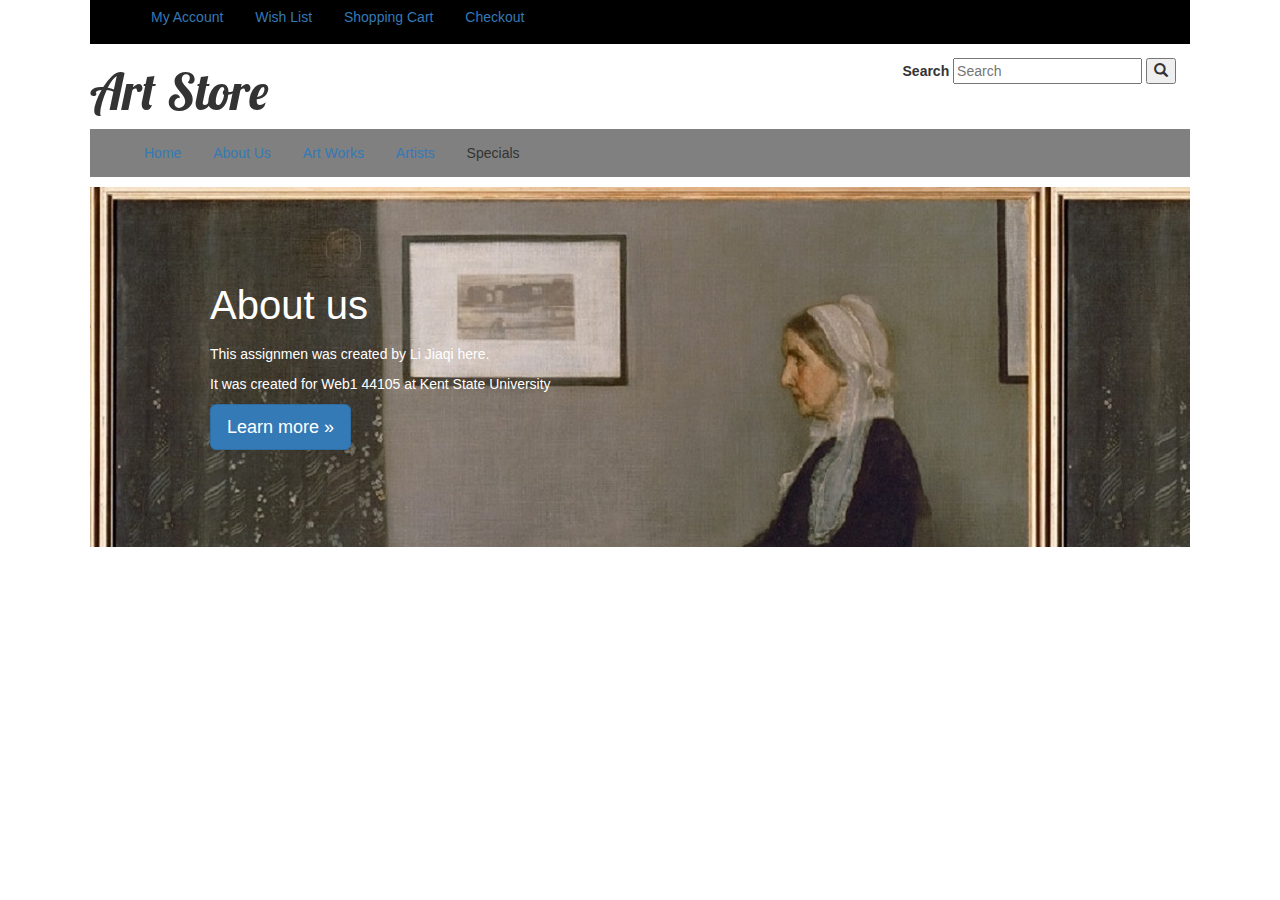
==== assign2-about.html @ 241ec05f "move" ====
<!DOCTYPE html>
<html lang="en">
  <head>
    <meta charset="utf-8">
    <meta name="viewport" content="width=device-width, initial-scale=1.0">
    <title>Chapter5</title>


    <!-- Custom styles for this template -->
    <link href="css/assign2.css" rel="stylesheet">
    

     <!-- Latest compiled and minified CSS -->
<link rel="stylesheet" href="https://maxcdn.bootstrapcdn.com/bootstrap/3.3.7/css/bootstrap.min.css">

<!-- jQuery library -->
<script src="https://ajax.googleapis.com/ajax/libs/jquery/3.1.1/jquery.min.js"></script>

<!-- Latest compiled JavaScript -->
<script src="https://maxcdn.bootstrapcdn.com/bootstrap/3.3.7/js/bootstrap.min.js"></script>

</head>


  

  <body>
  <header>
    <div id="topHeaderRow" style="background-color: black;padding:0.5em;">
        <nav id="nav1">
            <ul >
                <li><a href="#"> My Account</a></li>
                <li><a href="#"> Wish List</a></li>
                <li><a href="#"> Shopping Cart</a></li>
                <li><a href="#"> Checkout</a></li>                  
            </ul>
        </nav>
   </div>   <!-- end topHeaderRow -->
   
   <div id="logoRow" >
        <h1>Art Store</h1> 

        <form action="http://www.randyconnolly.com/tests/process.php" method="get">
          <label for="search">Search</label>
          <input type="text" placeholder="Search" name="search">

          <button  type="submit"><span class="glyphicon glyphicon-search"></span></button>
        </form> 
   </div>  <!-- end logoRow -->
   
   <div id="mainNavigationRow" >
         <nav >
             <ul >
               <li ><a href="assign2-index.html">Home</a></li>
               <li><a href="assign2-about.html">About Us</a></li>
               <li><a href="assign2-work.html">Art Works</a></li>
               <li><a href="assign2-artists.html">Artists</a></li>
               <li class="dropdown">Specials </a>
                 <div class="dropdown-content">
                   <p><a href="#">Special 1</a></p>
                   <p><a href="#">Special 2</a></p>               
                 </div>
               </li>
             </ul>              

         </nav>
   </div>  <!-- end mainNavigationRow -->
   
</header>



   
      <div id="jumbotron">
      <div id="jumbotron_content">
        <p><span style="font-size: 40px;">About us</span></p>
        <p><span>This assignmen was created by Li Jiaqi here.</span></p>
        <p><span>It was created for Web1 44105 at Kent State University </span></p>
        <p><a class="btn btn-lg btn-primary" href="#" >Learn more &raquo;</a></p>
      </div></div>

    
  </body>
</html>
---- css/assign2.css ----
@import url('https://fonts.googleapis.com/css?family=Julius+Sans+One|Lobster');
#logoRow h1{font-family:'Lobster',sans-serif;font-size:50px;}
body h2,div h3{font-family:'Julius Sans One',sans-serif;}

----------------------------

#topHeaderRow{ 
font-size:0.9em;
}



h1 { 
font-size:3em;
font-weight:bold;
margin-top:0;
float:left;
}

div form{
float:right;
padding:1em;
}

div#mainNavigationRow{
clear:left;
background-color:gray;
}


article,header{
width:1100px;
margin: auto;}

li{display:inline;padding:1em;}


.dropdown {
    position: relative;
    display: inline-block;

}

.dropdown-content {
    display: none;
    position: absolute;
    background-color: #f9f9f9;
    min-width: 160px;
    box-shadow: 0px 8px 16px 0px rgba(0,0,0,0.2);
    padding: 12px 16px;
    z-index: 1;

}

.dropdown:hover .dropdown-content {
    display: block;
}
----------------------------article----------------------

*{box-sizing:border-box;}



button{}

.price { color:red;
}

.similarTitle {font-size:10px;
}

.cartText { 
}

.tight-form-group {  
}

.blue{background-color:blue;
color:white;}
.green{background-color:green;
color:white;}
.lightblue{background-color:lightblue;
color:white;}















/*  footer    */

footer {
padding:0.5em;
background-color:#D8D8D8;
}

#copyrightRow { 
width:100%;
background-color: #3A3A3A; 
color:white;
padding:0.5em;
}


/*  about   */

#jumbotron_content{
color:white;
margin-left:100px;
margin-top:70px;
}

#jumbotron{
margin:auto;
width: 1100px;
height: 360px;
background-image: url("../images/whistler.jpg");
padding:20px;
}


/*   artists   */


article {
    width: 1100px;
    margin: auto;
}

#alert{
width: 1100px;
background: #F3F781;
padding:5px;
margin-bottom:5px;
}

#artists figure img{
width:130px;
margin:5 5px;}

#artists figure{
width:150px;
float:left;
border:1pt solid black;
padding:10px;
margin:15px;
overflow:auto;
}

.first{clear:left;}

#progressbars{color:white;text-align:center;}
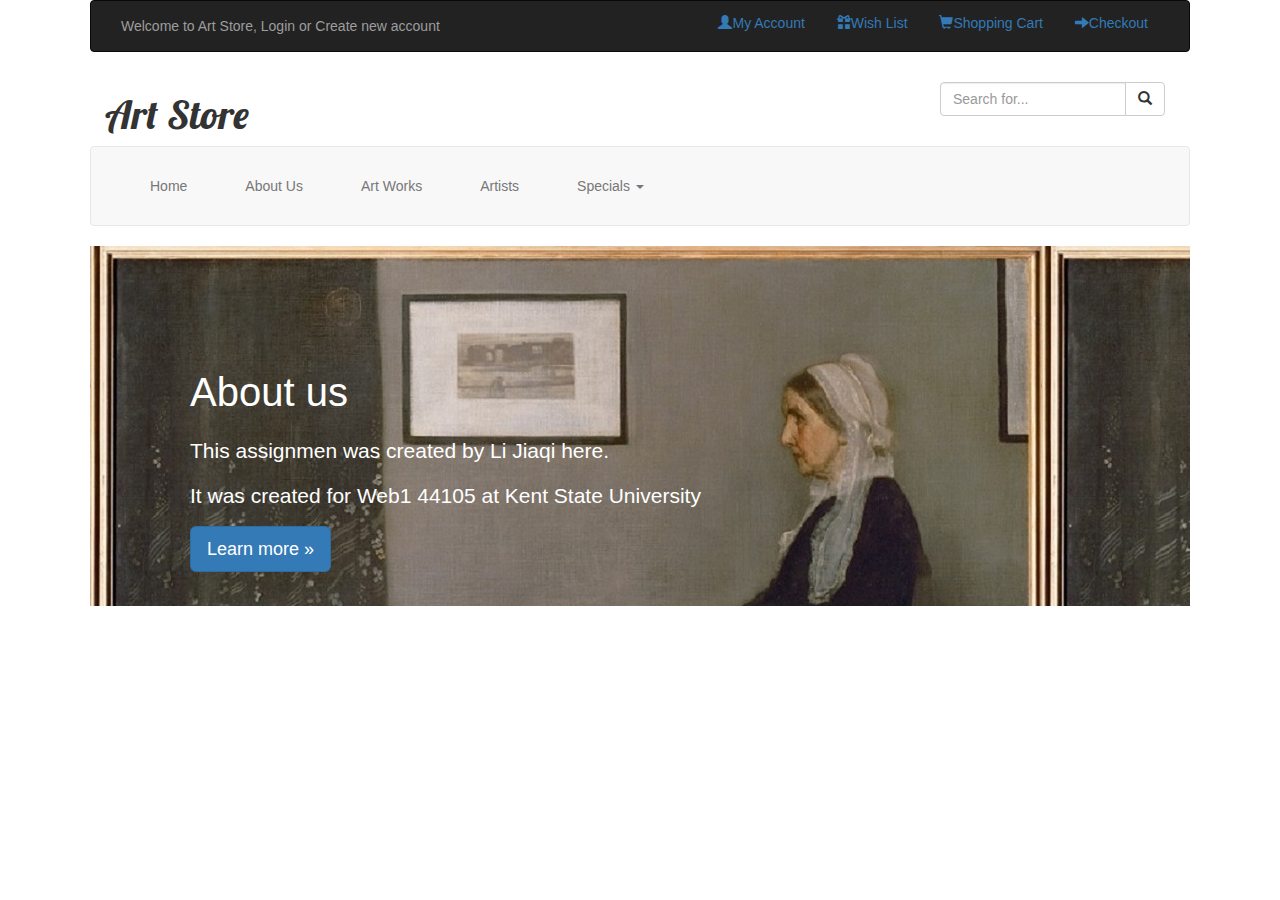
==== commit 8f926868: "Add files via upload" ====
--- a/assign2-about.html
+++ b/assign2-about.html
@@ -1,84 +1,162 @@
-<!DOCTYPE html>
-<html lang="en">
-  <head>
-    <meta charset="utf-8">
-    <meta name="viewport" content="width=device-width, initial-scale=1.0">
-    <title>Chapter5</title>
-
-
-    <!-- Custom styles for this template -->
-    <link href="css/assign2.css" rel="stylesheet">
-    
-
-     <!-- Latest compiled and minified CSS -->
-<link rel="stylesheet" href="https://maxcdn.bootstrapcdn.com/bootstrap/3.3.7/css/bootstrap.min.css">
-
-<!-- jQuery library -->
-<script src="https://ajax.googleapis.com/ajax/libs/jquery/3.1.1/jquery.min.js"></script>
-
-<!-- Latest compiled JavaScript -->
-<script src="https://maxcdn.bootstrapcdn.com/bootstrap/3.3.7/js/bootstrap.min.js"></script>
-
-</head>
-
-
-  
-
-  <body>
-  <header>
-    <div id="topHeaderRow" style="background-color: black;padding:0.5em;">
-        <nav id="nav1">
-            <ul >
-                <li><a href="#"> My Account</a></li>
-                <li><a href="#"> Wish List</a></li>
-                <li><a href="#"> Shopping Cart</a></li>
-                <li><a href="#"> Checkout</a></li>                  
-            </ul>
-        </nav>
-   </div>   <!-- end topHeaderRow -->
-   
-   <div id="logoRow" >
-        <h1>Art Store</h1> 
-
-        <form action="http://www.randyconnolly.com/tests/process.php" method="get">
-          <label for="search">Search</label>
-          <input type="text" placeholder="Search" name="search">
-
-          <button  type="submit"><span class="glyphicon glyphicon-search"></span></button>
-        </form> 
-   </div>  <!-- end logoRow -->
-   
-   <div id="mainNavigationRow" >
-         <nav >
-             <ul >
-               <li ><a href="assign2-index.html">Home</a></li>
-               <li><a href="assign2-about.html">About Us</a></li>
-               <li><a href="assign2-work.html">Art Works</a></li>
-               <li><a href="assign2-artists.html">Artists</a></li>
-               <li class="dropdown">Specials </a>
-                 <div class="dropdown-content">
-                   <p><a href="#">Special 1</a></p>
-                   <p><a href="#">Special 2</a></p>               
-                 </div>
-               </li>
-             </ul>              
-
-         </nav>
-   </div>  <!-- end mainNavigationRow -->
-   
-</header>
-
-
-
-   
-      <div id="jumbotron">
-      <div id="jumbotron_content">
-        <p><span style="font-size: 40px;">About us</span></p>
-        <p><span>This assignmen was created by Li Jiaqi here.</span></p>
-        <p><span>It was created for Web1 44105 at Kent State University </span></p>
-        <p><a class="btn btn-lg btn-primary" href="#" >Learn more &raquo;</a></p>
-      </div></div>
-
-    
-  </body>
-</html>
+<!DOCTYPE html>
+<html lang="en">
+  <head>
+    <meta charset="utf-8">
+    <meta name="viewport" content="width=device-width, initial-scale=1.0">
+    <title>Chapter5</title>
+
+
+    <!-- Custom styles for this template -->
+    <link href="css/assign2.css" rel="stylesheet">
+    
+
+     <!-- Latest compiled and minified CSS -->
+<link rel="stylesheet" href="https://maxcdn.bootstrapcdn.com/bootstrap/3.3.7/css/bootstrap.min.css">
+
+<!-- jQuery library -->
+<script src="https://ajax.googleapis.com/ajax/libs/jquery/3.1.1/jquery.min.js"></script>
+
+<!-- Latest compiled JavaScript -->
+<script src="https://maxcdn.bootstrapcdn.com/bootstrap/3.3.7/js/bootstrap.min.js"></script>
+
+</head>
+
+
+  
+
+  <body>
+  
+  <header>
+<nav class="navbar navbar-inverse" role="navigation">
+<div class="container-fluid">
+
+  <p class="navbar-text">Welcome to Art Store, <a href="#" class="navbar-link">Login</a> or <a href="#" class="navbar-link">Create new account</a></p>
+  <ul class="navbar-right" style="margin: 12px;">
+        <li><a href="#"><span class="glyphicon glyphicon-user"></span>My Account</a></li>
+        <li><a href="#"><span class="glyphicon glyphicon-gift"></span>Wish List</a></li>
+        <li><a href="#"><span class="glyphicon glyphicon-shopping-cart"></span>Shopping Cart</a></li>
+        <li><a href="#"><span class="glyphicon glyphicon-arrow-right"></span>Checkout</a></li>
+     </ul>
+     </div>
+        </nav>
+        
+    
+    <!--<div id="topHeaderRow" style="background-color: black;padding:0.5em;">
+        <nav id="nav1">
+            <ul >
+                <li><a href="#"> My Account</a></li>
+                <li><a href="#"> Wish List</a></li>
+                <li><a href="#"> Shopping Cart</a></li>
+                <li><a href="#"> Checkout</a></li>                  
+            </ul>
+        </nav>
+   </div>   <!-- end topHeaderRow -->
+   
+  
+
+  
+  <div class="container-fluid">
+  <div class="row">
+  
+    <div class="col-md-9">
+    <h1>Art Store</h1>
+    </div>
+    
+    <div class="col-md-3">
+    <form action="http://www.randyconnolly.com/tests/process.php" method="get">
+    <div class="input-group" style="padding: 10px;"><input type="text" class="form-control" placeholder="Search for..." name="search">
+    <span class="input-group-btn">
+    <button class="btn btn-default" type="submit" ><span class="glyphicon glyphicon-search"></span></button>
+    </span>
+    </div>
+    </form>
+    </div>
+    
+  </div>
+  </div>
+
+
+   <!--<form class="navbar-form navbar-right" role="search">
+  <div class="form-group">
+    <input type="text" class="form-control" placeholder="Search">
+  </div>
+  <button type="submit" ><span class="glyphicon glyphicon-search"></span></button>
+</form>-->
+        <!--<h1>Art Store</h1> 
+
+        <form action="http://www.randyconnolly.com/tests/process.php" method="get">
+          <label for="search">Search</label>
+          <input type="text" placeholder="Search" name="search">
+
+          <button  type="submit"><span class="glyphicon glyphicon-search"></span></button>
+        </form> 
+   </div>  <!-- end logoRow -->
+   <nav class="navbar navbar-default" role="navigation">
+  <div class="container-fluid">
+    <!-- Brand and toggle get grouped for better mobile display -->
+    <div class="navbar-header">
+      <button type="button" class="navbar-toggle collapsed" data-toggle="collapse" data-target="#bs-example-navbar-collapse-1">
+        <span class="sr-only">Toggle navigation</span>
+        <span class="icon-bar"></span>
+        <span class="icon-bar"></span>
+        <span class="icon-bar"></span>
+      </button>
+      
+    </div>
+
+    <!-- Collect the nav links, forms, and other content for toggling -->
+    <div class="collapse navbar-collapse" id="bs-example-navbar-collapse-1">
+      <ul class="nav navbar-nav">
+        <li><a href="assign2-index.html">Home</a></li>
+        <li><a href="assign2-about.html">About Us</a></li>
+        <li><a href="assign2-work.html">Art Works</a></li>
+        <li><a href="assign2-artists.html">Artists</a></li>
+        
+        <li class="dropdown">
+          <a href="#" class="dropdown-toggle" data-toggle="dropdown">Specials <span class="caret"></span></a>
+          <ul class="dropdown-menu" role="menu">
+            <li><a href="#">Special 1</a></li>
+            <li><a href="#">Special 2</a></li>
+          </ul>
+        </li>
+      </ul>
+      
+    </div><!-- /.navbar-collapse -->
+  </div><!-- /.container-fluid -->
+</nav>
+   
+   <!--<div id="mainNavigationRow" >
+         <nav >
+             <ul >
+               <li ><a href="assign2-index.html">Home</a></li>
+               <li><a href="assign2-about.html">About Us</a></li>
+               <li><a href="assign2-work.html">Art Works</a></li>
+               <li><a href="assign2-artists.html">Artists</a></li>
+               <li class="dropdown">Specials </a>
+                 <div class="dropdown-content">
+                   <p><a href="#">Special 1</a></p>
+                   <p><a href="#">Special 2</a></p>               
+                 </div>
+               </li>
+             </ul>              
+
+         </nav>
+   </div>  <!-- end mainNavigationRow -->
+   
+</header>
+
+
+
+   
+      <div class="jumbotron">
+      <div class="jumbotron_content">
+
+        <p><span style="font-size: 40px;">About us</span></p>
+        <p><span>This assignmen was created by Li Jiaqi here.</span></p>
+        <p><span>It was created for Web1 44105 at Kent State University </span></p>
+        <p><a class="btn btn-lg btn-primary" href="#" >Learn more &raquo;</a></p>
+      </div></div>
+
+    
+  </body>
+</html>
--- a/css/assign2.css
+++ b/css/assign2.css
@@ -1,166 +1,65 @@
-@import url('https://fonts.googleapis.com/css?family=Julius+Sans+One|Lobster');
-#logoRow h1{font-family:'Lobster',sans-serif;font-size:50px;}
-body h2,div h3{font-family:'Julius Sans One',sans-serif;}
-
-----------------------------
-
-#topHeaderRow{ 
-font-size:0.9em;
-}
-
-
-
-h1 { 
-font-size:3em;
-font-weight:bold;
-margin-top:0;
-float:left;
-}
-
-div form{
-float:right;
-padding:1em;
-}
-
-div#mainNavigationRow{
-clear:left;
-background-color:gray;
-}
-
-
-article,header{
-width:1100px;
-margin: auto;}
-
-li{display:inline;padding:1em;}
-
-
-.dropdown {
-    position: relative;
-    display: inline-block;
-
-}
-
-.dropdown-content {
-    display: none;
-    position: absolute;
-    background-color: #f9f9f9;
-    min-width: 160px;
-    box-shadow: 0px 8px 16px 0px rgba(0,0,0,0.2);
-    padding: 12px 16px;
-    z-index: 1;
-
-}
-
-.dropdown:hover .dropdown-content {
-    display: block;
-}
-----------------------------article----------------------
-
-*{box-sizing:border-box;}
-
-
-
-button{}
-
-.price { color:red;
-}
-
-.similarTitle {font-size:10px;
-}
-
-.cartText { 
-}
-
-.tight-form-group {  
-}
-
-.blue{background-color:blue;
-color:white;}
-.green{background-color:green;
-color:white;}
-.lightblue{background-color:lightblue;
-color:white;}
-
-
-
-
-
-
-
-
-
-
-
-
-
-
-
-/*  footer    */
-
-footer {
-padding:0.5em;
-background-color:#D8D8D8;
-}
-
-#copyrightRow { 
-width:100%;
-background-color: #3A3A3A; 
-color:white;
-padding:0.5em;
-}
-
-
-/*  about   */
-
-#jumbotron_content{
-color:white;
-margin-left:100px;
-margin-top:70px;
-}
-
-#jumbotron{
-margin:auto;
-width: 1100px;
-height: 360px;
-background-image: url("../images/whistler.jpg");
-padding:20px;
-}
-
-
-/*   artists   */
-
-
-article {
-    width: 1100px;
-    margin: auto;
-}
-
-#alert{
-width: 1100px;
-background: #F3F781;
-padding:5px;
-margin-bottom:5px;
-}
-
-#artists figure img{
-width:130px;
-margin:5 5px;}
-
-#artists figure{
-width:150px;
-float:left;
-border:1pt solid black;
-padding:10px;
-margin:15px;
-overflow:auto;
-}
-
-.first{clear:left;}
-
-#progressbars{color:white;text-align:center;}
-
-
-
-
-
+@import url('https://fonts.googleapis.com/css?family=Julius+Sans+One|Lobster');
+.col-md-9 h1{font-family:'Lobster',sans-serif;font-size:40px;}
+body h2,div h3{font-family:'Julius Sans One',sans-serif;}
+
+#topHeaderRow{ 
+font-size:0.9em;
+}
+
+h1 { 
+font-size:3em;
+font-weight:bold;
+margin:0;
+}
+
+div#mainNavigationRow{
+}
+
+article,header{
+width:1100px;
+margin: auto;}
+
+li{display:inline;padding:1em;}
+
+
+*{box-sizing:border-box;}
+
+.price { color:red;
+}
+
+.similarTitle {font-size:10px;
+}
+
+.cartText { font:bold;
+}
+
+.tight-form-group {  
+}
+
+
+
+
+
+/*  about   */
+
+.jumbotron_content{
+color:white;
+margin-left:100px;
+margin-top:70px;
+}
+
+.jumbotron{
+margin:auto;
+width: 1100px;
+height: 360px;
+background-image: url("../images/whistler.jpg");
+
+}
+
+
+
+
+
+
+
+
